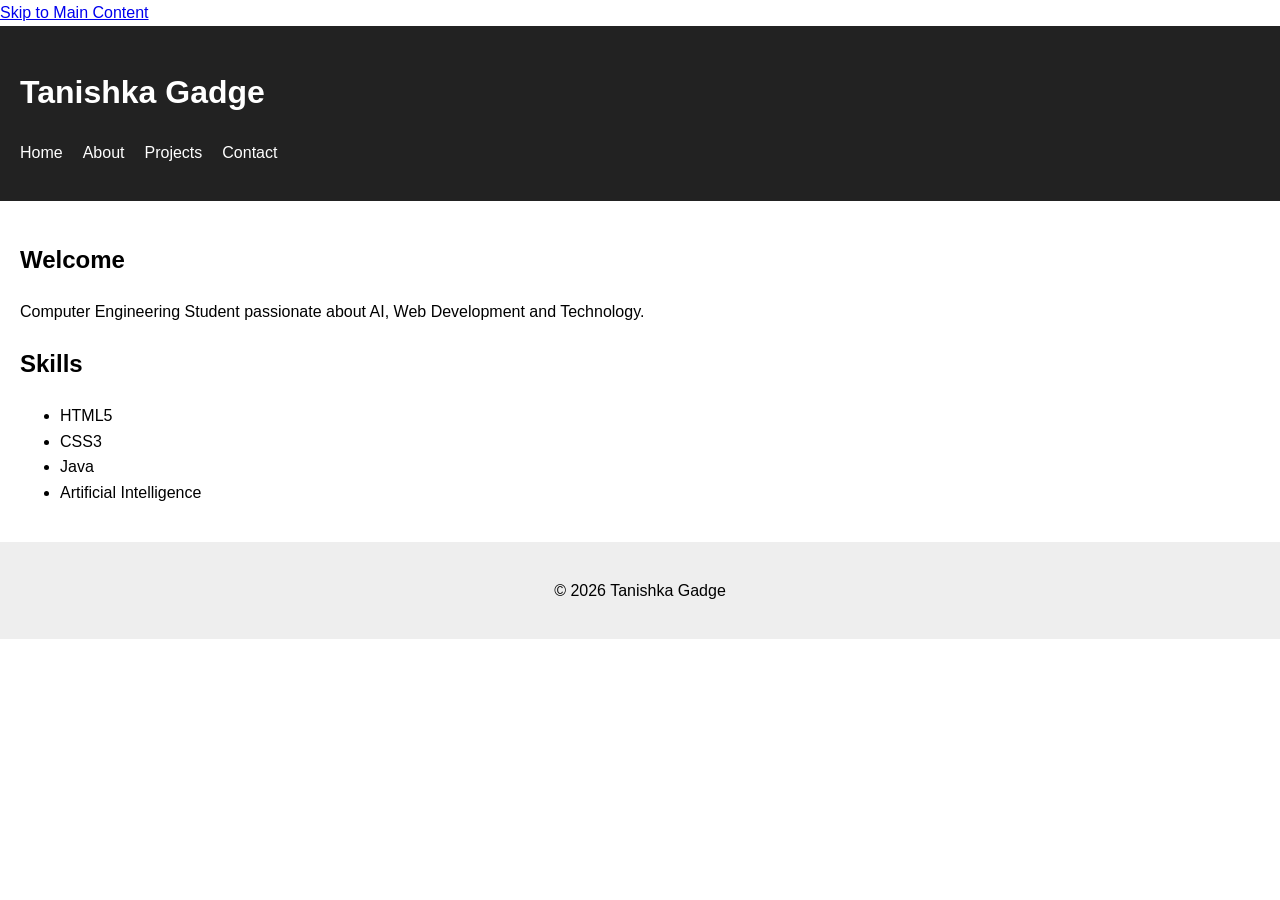
==== index.html @ 9331520e "Initial portfolio website submission" ====
<!DOCTYPE html>
<html lang="en">

<head>

<meta charset="UTF-8">

<meta name="viewport"
content="width=device-width, initial-scale=1.0">

<title>Tanishka Gadge Portfolio</title>

<meta name="description"
content="Accessible personal portfolio website">

<meta name="keywords"
content="Portfolio, AI, Engineering">

<meta name="author"
content="Tanishka Gadge">

<link rel="stylesheet"
href="style.css">

</head>

<body>

<a href="#main-content"
class="skip-link">
Skip to Main Content
</a>

<header>

<div class="container">

<h1>Tanishka Gadge</h1>

<nav aria-label="Primary Navigation">

<ul>
<li><a href="index.html">Home</a></li>
<li><a href="about.html">About</a></li>
<li><a href="projects.html">Projects</a></li>
<li><a href="contact.html">Contact</a></li>
</ul>

</nav>

</div>

</header>

<main id="main-content">

<section class="hero">

<div class="container">

<h2>Welcome</h2>

<p>
Computer Engineering Student passionate about AI,
Web Development and Technology.
</p>

</div>

</section>

<section>

<div class="container">

<h2>Skills</h2>

<div class="card">

<ul>
<li>HTML5</li>
<li>CSS3</li>
<li>Java</li>
<li>Artificial Intelligence</li>
</ul>

</div>

</div>

</section>

</main>

<footer>

<p>
© 2026 Tanishka Gadge
</p>

</footer>

</body>

</html>
---- style.css ----
body{
font-family: Arial, sans-serif;
line-height:1.6;
margin:0;
padding:0;
}

header{
background:#222;
color:white;
padding:20px;
}

nav ul{
display:flex;
gap:20px;
list-style:none;
padding:0;
}

nav a{
color:white;
text-decoration:none;
}

main{
padding:20px;
}

footer{
text-align:center;
padding:20px;
background:#eee;
}

input,
textarea{
width:100%;
padding:10px;
margin-bottom:15px;
}

button{
padding:10px 20px;
cursor:pointer;
}

a:focus,
button:focus,
input:focus,
textarea:focus{
outline:3px solid blue;
}
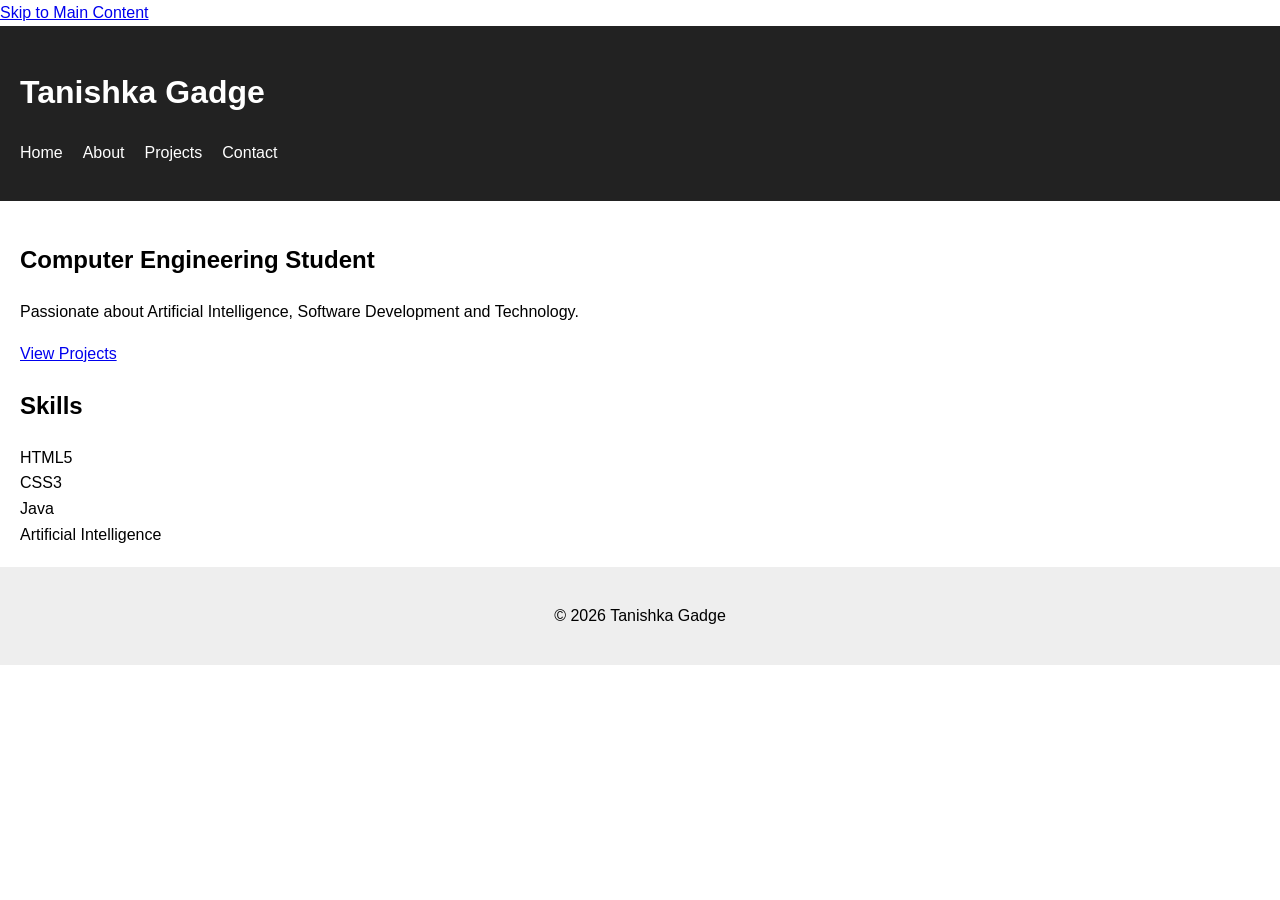
==== commit 6c285633: "Revise index.html for content and accessibility enhancements Updated the portfolio website's index.h" ====
--- a/index.html
+++ b/index.html
@@ -8,16 +8,19 @@
 <meta name="viewport"
 content="width=device-width, initial-scale=1.0">
 
-<title>Tanishka Gadge Portfolio</title>
+<title>Home | Tanishka Gadge Portfolio</title>
 
 <meta name="description"
-content="Accessible personal portfolio website">
+content="Accessible portfolio website of Tanishka Gadge">
 
 <meta name="keywords"
-content="Portfolio, AI, Engineering">
+content="Portfolio, HTML5, CSS3, Accessibility">
 
 <meta name="author"
 content="Tanishka Gadge">
+
+<meta name="robots"
+content="index, follow">
 
 <link rel="stylesheet"
 href="style.css">
@@ -31,13 +34,14 @@
 Skip to Main Content
 </a>
 
-<header>
+<header role="banner">
 
 <div class="container">
 
 <h1>Tanishka Gadge</h1>
 
-<nav aria-label="Primary Navigation">
+<nav
+aria-label="Primary Navigation">
 
 <ul>
 <li><a href="index.html">Home</a></li>
@@ -52,37 +56,45 @@
 
 </header>
 
-<main id="main-content">
+<main
+id="main-content"
+role="main">
 
 <section class="hero">
 
 <div class="container">
 
-<h2>Welcome</h2>
+<h2>Computer Engineering Student</h2>
 
 <p>
-Computer Engineering Student passionate about AI,
-Web Development and Technology.
+Passionate about Artificial Intelligence,
+Software Development and Technology.
 </p>
+
+<a href="projects.html"
+class="btn">
+View Projects
+</a>
 
 </div>
 
 </section>
 
-<section>
+<section class="section">
 
 <div class="container">
 
 <h2>Skills</h2>
 
-<div class="card">
+<div class="grid">
 
-<ul>
-<li>HTML5</li>
-<li>CSS3</li>
-<li>Java</li>
-<li>Artificial Intelligence</li>
-</ul>
+<div class="card">HTML5</div>
+
+<div class="card">CSS3</div>
+
+<div class="card">Java</div>
+
+<div class="card">Artificial Intelligence</div>
 
 </div>
 
@@ -92,7 +104,7 @@
 
 </main>
 
-<footer>
+<footer role="contentinfo">
 
 <p>
 © 2026 Tanishka Gadge
@@ -101,5 +113,4 @@
 </footer>
 
 </body>
-
-</html>+</html>
